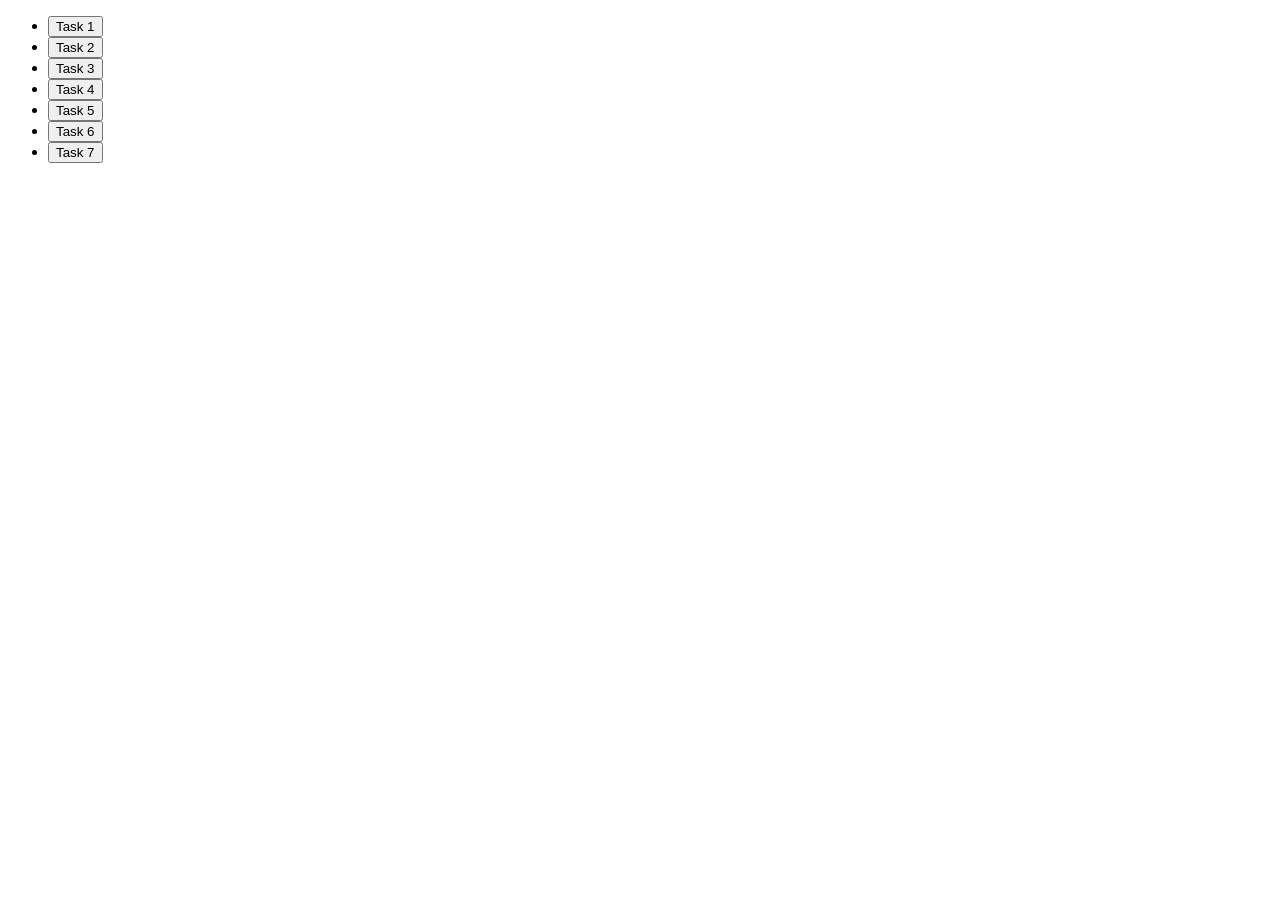
==== index.html @ 99744ecb "Create index.html" ====
<!DOCTYPE html>
<html lang="en">
  <head>
    <meta charset="UTF-8" />
    <meta http-equiv="X-UA-Compatible" content="IE=edge" />
    <meta name="viewport" content="width=device-width, initial-scale=1.0" />
    <link rel="stylesheet" href="./css/styles.css" />
    <link rel="shortcut icon" href="./image/favicon.ico" />
    <title>Document</title>
  </head>
  <body>
    <ul>
      <li>
        <a href="./html/task-1.html"
          ><button class="btn-nav" type="button">Task 1</button></a
        >
      </li>
      <li>
        <a href="./html/task-2.html"
          ><button class="btn-nav" type="button">Task 2</button></a
        >
      </li>
      <li>
        <a href="./html/task-3.html"
          ><button class="btn-nav" type="button">Task 3</button></a
        >
      </li>
      <li>
        <a href="./html/task-4.html"
          ><button class="btn-nav" type="button">Task 4</button></a
        >
      </li>
      <li>
        <a href="./html/task-5.html"
          ><button class="btn-nav" type="button">Task 5</button></a
        >
      </li>
      <li>
        <a href="./html/task-6.html"
          ><button class="btn-nav" type="button">Task 6</button></a
        >
      </li>
      <li>
        <a href="./html/task-7.html"
          ><button class="btn-nav" type="button">Task 7</button></a
        >
      </li>
    </ul>
    <script src="./app.js" type="module"></script>
  </body>
</html>
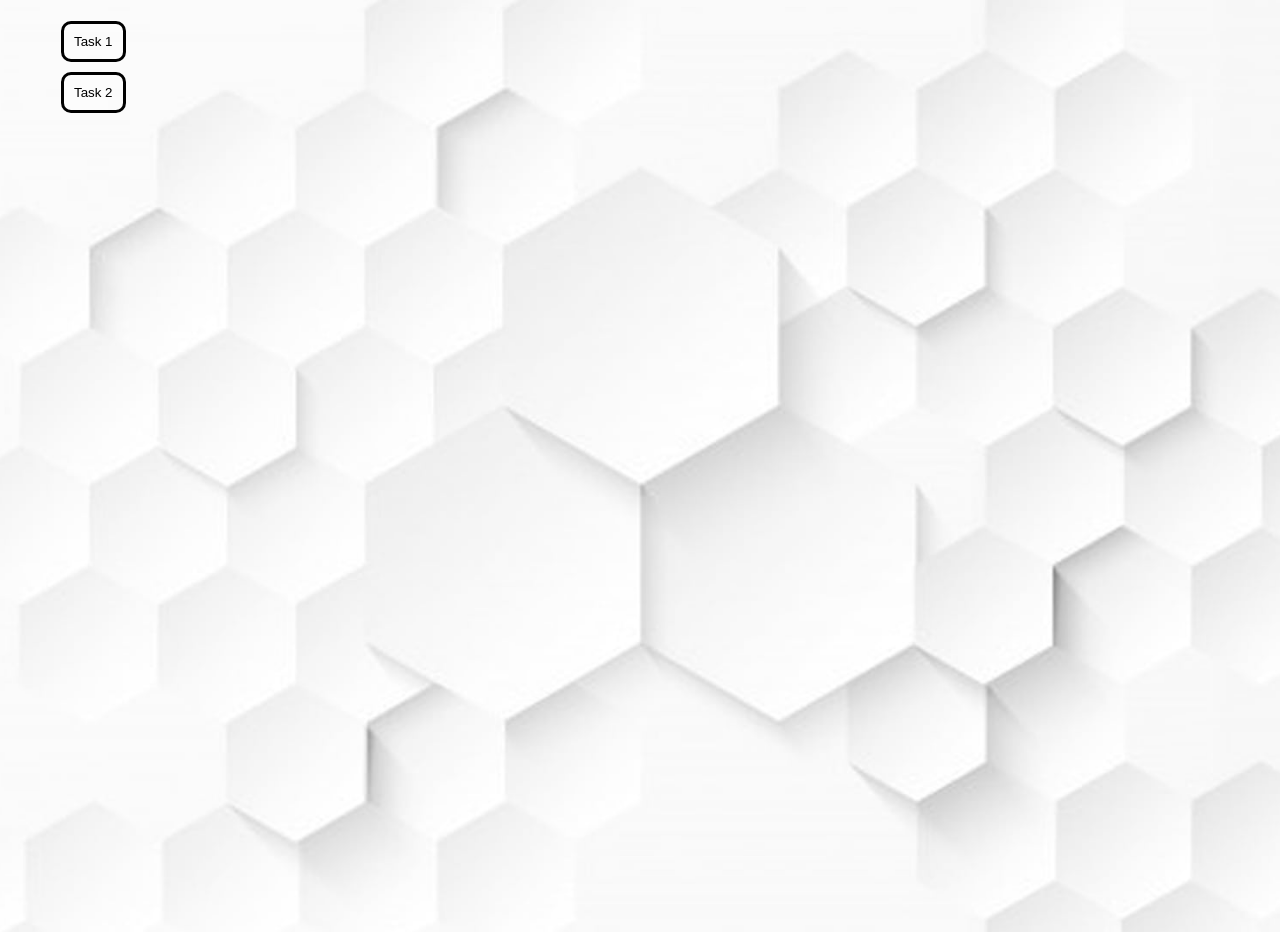
==== commit 6e7e8636: "Update index.html" ====
--- a/index.html
+++ b/index.html
@@ -20,32 +20,6 @@
           ><button class="btn-nav" type="button">Task 2</button></a
         >
       </li>
-      <li>
-        <a href="./html/task-3.html"
-          ><button class="btn-nav" type="button">Task 3</button></a
-        >
-      </li>
-      <li>
-        <a href="./html/task-4.html"
-          ><button class="btn-nav" type="button">Task 4</button></a
-        >
-      </li>
-      <li>
-        <a href="./html/task-5.html"
-          ><button class="btn-nav" type="button">Task 5</button></a
-        >
-      </li>
-      <li>
-        <a href="./html/task-6.html"
-          ><button class="btn-nav" type="button">Task 6</button></a
-        >
-      </li>
-      <li>
-        <a href="./html/task-7.html"
-          ><button class="btn-nav" type="button">Task 7</button></a
-        >
-      </li>
     </ul>
-    <script src="./app.js" type="module"></script>
   </body>
 </html>
--- a/css/styles.css
+++ b/css/styles.css
@@ -0,0 +1,44 @@
+* {
+  box-sizing: border-box;
+}
+
+body {
+  margin: 16px;
+  font-family: -apple-system, BlinkMacSystemFont, 'Segoe UI', Roboto, Oxygen,
+    Ubuntu, Cantarell, 'Open Sans', 'Helvetica Neue', sans-serif;
+  -webkit-font-smoothing: antialiased;
+  -moz-osx-font-smoothing: grayscale;
+  background-color: #fafafa;
+  color: #212121;
+  line-height: 1.5;
+  background: url(../image/js.jpg) center / cover no-repeat;
+  min-height: 100vh;
+}
+
+ul {
+  list-style: none;
+}
+
+button {
+  padding: 10px;
+  margin: 5px;
+  border-radius: 10px;
+  border: solid black;
+  background-color: rgba(255, 255, 255, 0.1);
+  color: black;
+  display: inline-flex;
+  flex-direction: column;
+  text-decoration: none;
+  cursor: pointer;
+  text-decoration: none;
+}
+
+button:hover {
+  border: solid white;
+  background-color: black;
+  color: white;
+}
+
+a {
+  text-decoration: none;
+}
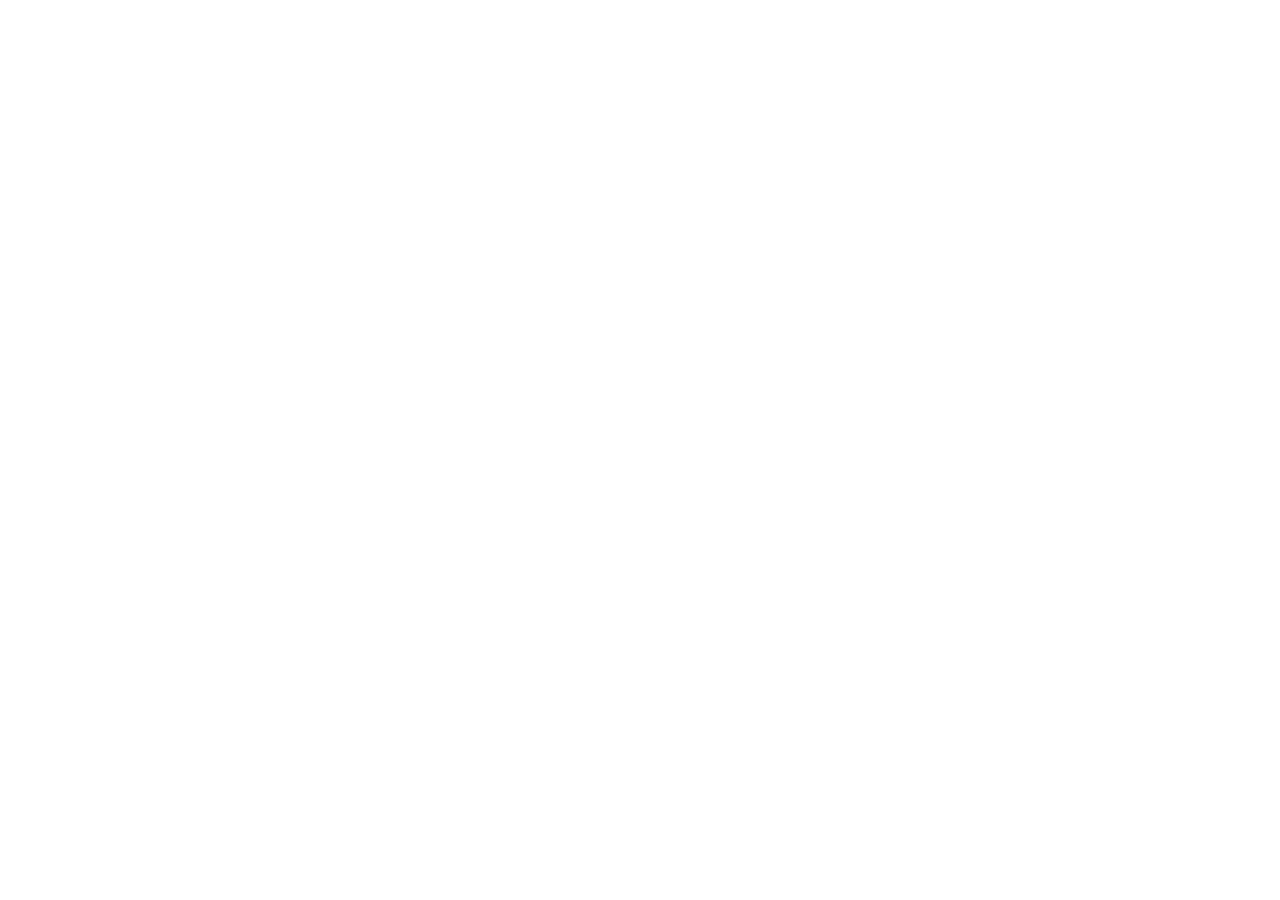
==== commit f9015f8e: "task complete" ====
--- a/index.html
+++ b/index.html
@@ -1,25 +1,15 @@
-<!DOCTYPE html>
-<html lang="en">
-  <head>
-    <meta charset="UTF-8" />
-    <meta http-equiv="X-UA-Compatible" content="IE=edge" />
-    <meta name="viewport" content="width=device-width, initial-scale=1.0" />
-    <link rel="stylesheet" href="./css/styles.css" />
-    <link rel="shortcut icon" href="./image/favicon.ico" />
-    <title>Document</title>
-  </head>
-  <body>
-    <ul>
-      <li>
-        <a href="./html/task-1.html"
-          ><button class="btn-nav" type="button">Task 1</button></a
-        >
-      </li>
-      <li>
-        <a href="./html/task-2.html"
-          ><button class="btn-nav" type="button">Task 2</button></a
-        >
-      </li>
-    </ul>
-  </body>
-</html>
+<!DOCTYPE html>
+<html lang="en">
+  <head>
+    <meta charset="UTF-8" />
+    <meta name="viewport" content="width=device-width, initial-scale=1.0" />
+    <link rel="stylesheet" href="" />
+    <style></style>
+    <title>Document</title>
+  </head>
+  <body>
+    <script type="module" src="./js/task-1.js"></script>
+    <script type="module" src="./js/task-2.js"></script>
+    <script type="module" src="./js/task-3.js"></script>
+  </body>
+</html>
